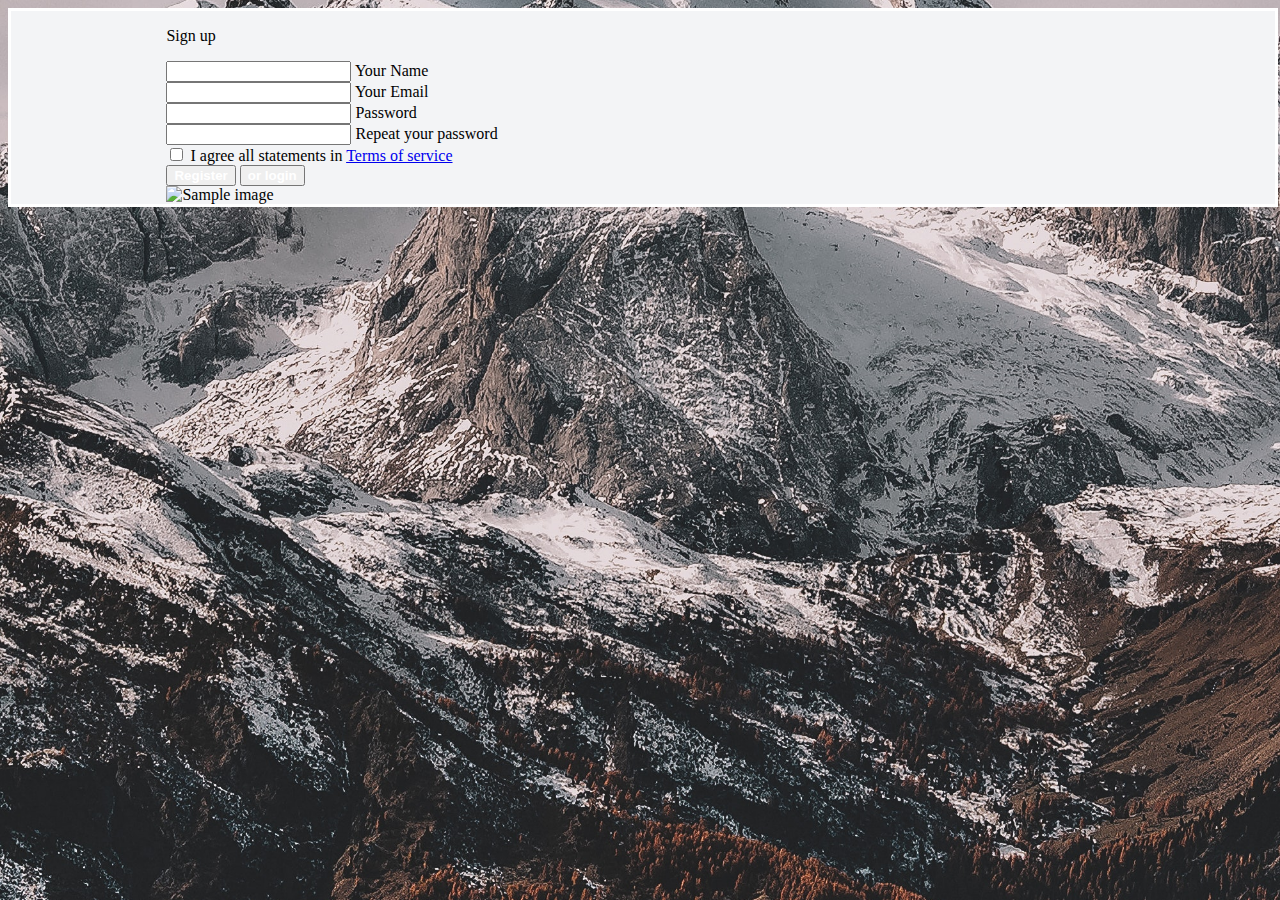
==== login.html @ c64ac944 "added new filles incudingindexma" ====
<!DOCTYPE html>
<html lang="en" data-bs-theme="auto">
<head>
    <meta charset="UTF-8">
    <meta name="viewport"             content="width=device-width, initial-scale=1"> 
    <title>sign up for new age</title>
  <link href="https://cdn.jsdelivr.net/npm/bootstrap@5.3.2/dist/css/bootstrap.min.css" rel="stylesheet" integrity="sha384-T3c6CoIi6uLrA9TneNEoa7RxnatzjcDSCmG1MXxSR1GAsXEV/Dwwykc2MPK8M2HN" crossorigin="anonymous">
  <link rel="stylesheet" type="text/css" href="css/cloudtv.css">
</head>
<body>
    <section class="vh-100" style="background-color: #eee;">
  <div class="container h-100 overflow-scroll">
    <div class="row d-flex justify-content-center align-items-center h-100">
      <div class="col-lg-12 col-xl-11">
        <div class="card text-black" style="border-radius: 25px;">
          <div class="card-body p-md-5">
            <div class="row justify-content-center">
              <div class="col-md-10 col-lg-6 col-xl-5 order-2 order-lg-1">

                <p class="text-center h1 fw-bold mb-5 mx-1 mx-md-4 mt-4">Sign up</p>

                <form class="mx-1 mx-md-4">

                  <div class="d-flex flex-row align-items-center mb-4">
                    <i class="fas fa-user fa-lg me-3 fa-fw"></i>
                    <div class="form-outline flex-fill mb-0">
                      <input type="text" id="form3Example1c" class="form-control" />
                      <label class="form-label" for="form3Example1c">Your Name</label>
                    </div>
                  </div>

                  <div class="d-flex flex-row align-items-center mb-4">
                    <i class="fas fa-envelope fa-lg me-3 fa-fw"></i>
                    <div class="form-outline flex-fill mb-0">
                      <input type="email" id="form3Example3c" class="form-control" />
                      <label class="form-label" for="form3Example3c">Your Email</label>
                    </div>
                  </div>

                  <div class="d-flex flex-row align-items-center mb-4">
                    <i class="fas fa-lock fa-lg me-3 fa-fw"></i>
                    <div class="form-outline flex-fill mb-0">
                      <input type="password" id="form3Example4c" class="form-control" />
                      <label class="form-label" for="form3Example4c">Password</label>
                    </div>
                  </div>

                  <div class="d-flex flex-row align-items-center mb-4">
                    <i class="fas fa-key fa-lg me-3 fa-fw"></i>
                    <div class="form-outline flex-fill mb-0">
                      <input type="password" id="form3Example4cd" class="form-control" />
                      <label class="form-label" for="form3Example4cd">Repeat your password</label>
                    </div>
                  </div>

                  <div class="form-check d-flex justify-content-center mb-5">
                    <input class="form-check-input me-2" type="checkbox" value="" id="form2Example3c" />
                    <label class="form-check-label" for="form2Example3">
                      I agree all statements in <a href="#!">Terms of service</a>
                    </label>
                  </div>

                  <div class="d-flex justify-content-center mx-4 mb-3 mb-lg-4">
                    <button type="button" class="btn btn-primary btn-lg"><a href="#" class="a-overide">Register</a></button>
                    <button type="button" class="btn btn-success btn-lg"><a href="loginmain.html"n class="a-overide">or login</a></button>
                  </div>
                  
                </form>

              </div>
              <div class="col-md-10 col-lg-6 col-xl-7 d-flex align-items-center order-1 order-lg-2">

                <img src="https://mdbcdn.b-cdn.net/img/Photos/new-templates/bootstrap-registration/draw1.webp"
                  class="img-fluid" alt="Sample image">

              </div>
            </div>
          </div>
        </div>
      </div>
    </div>
  </div>
</section>
<script src="https://cdn.jsdelivr.net/npm/@popperjs/core@2.11.8/dist/umd/popper.min.js" integrity="sha384-I7E8VVD/ismYTF4hNIPjVp/Zjvgyol6VFvRkX/vR+Vc4jQkC+hVqc2pM8ODewa9r" crossorigin="anonymous"></script> <script src="https://cdn.jsdelivr.net/npm/bootstrap@5.3.2/dist/js/bootstrap.min.js" integrity="sha384-BBtl+eGJRgqQAUMxJ7pMwbEyER4l1g+O15P+16Ep7Q9Q+zqX6gSbd85u4mG4QzX+" crossorigin="anonymous"></script>

</body>  
</html>
---- css/cloudtv.css ----
.a-overide{
	text-decoration: none;
	color: white;
	font-weight: 700;
}
.container{
	display: grid;
	grid-template-areas: "item1 item2 item3";
	justify-content: space-around;
	align-items: center;
	width: 100%;
	border: solid white;
	background-color: #f3f4f6;
}
.item1{
	grid-area: item1;
/*	border: solid grey 2px;*/
	
	height: 2rem;
	margin: 3px;
}
.item2{
	grid-area: item2;
	height: 2rem;
	margin: 3px;
}
.item3{
	grid-area: item3;
	height: 2rem;
	margin: 3px;
}
.btn-success{
	font-weight:700;
}
.card{
	background: url( );
}
	body{
	background-image: url("bacgroun.jpg");
	background-position: center;
  background-size: cover;
  background-repeat: no-repeat;
  height: 100hv;
}
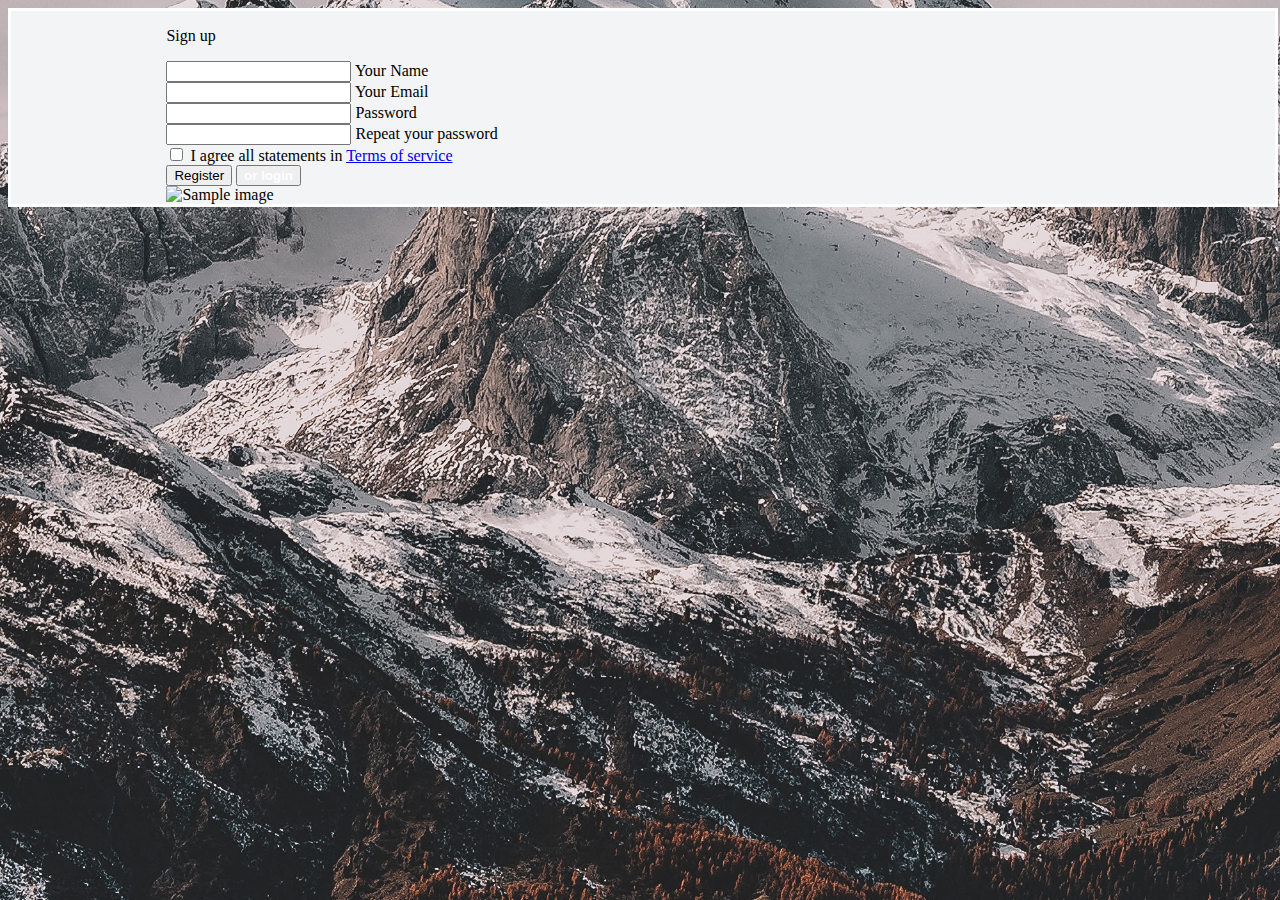
==== commit ff6df54c: "made cool enhancements" ====
--- a/login.html
+++ b/login.html
@@ -19,12 +19,12 @@
 
                 <p class="text-center h1 fw-bold mb-5 mx-1 mx-md-4 mt-4">Sign up</p>
 
-                <form class="mx-1 mx-md-4">
+                <form class="mx-1 mx-md-4" action="user.html">
 
                   <div class="d-flex flex-row align-items-center mb-4">
                     <i class="fas fa-user fa-lg me-3 fa-fw"></i>
                     <div class="form-outline flex-fill mb-0">
-                      <input type="text" id="form3Example1c" class="form-control" />
+                      <input type="text" id="form3Example1c" class="form-control" required/>
                       <label class="form-label" for="form3Example1c">Your Name</label>
                     </div>
                   </div>
@@ -32,7 +32,7 @@
                   <div class="d-flex flex-row align-items-center mb-4">
                     <i class="fas fa-envelope fa-lg me-3 fa-fw"></i>
                     <div class="form-outline flex-fill mb-0">
-                      <input type="email" id="form3Example3c" class="form-control" />
+                      <input type="email" id="form3Example3c" class="form-control" required/>
                       <label class="form-label" for="form3Example3c">Your Email</label>
                     </div>
                   </div>
@@ -40,7 +40,7 @@
                   <div class="d-flex flex-row align-items-center mb-4">
                     <i class="fas fa-lock fa-lg me-3 fa-fw"></i>
                     <div class="form-outline flex-fill mb-0">
-                      <input type="password" id="form3Example4c" class="form-control" />
+                      <input type="password" id="form3Example4c" class="form-control" required/>
                       <label class="form-label" for="form3Example4c">Password</label>
                     </div>
                   </div>
@@ -48,7 +48,7 @@
                   <div class="d-flex flex-row align-items-center mb-4">
                     <i class="fas fa-key fa-lg me-3 fa-fw"></i>
                     <div class="form-outline flex-fill mb-0">
-                      <input type="password" id="form3Example4cd" class="form-control" />
+                      <input type="password" id="form3Example4cd" class="form-control" required/>
                       <label class="form-label" for="form3Example4cd">Repeat your password</label>
                     </div>
                   </div>
@@ -61,7 +61,7 @@
                   </div>
 
                   <div class="d-flex justify-content-center mx-4 mb-3 mb-lg-4">
-                    <button type="button" class="btn btn-primary btn-lg"><a href="#" class="a-overide">Register</a></button>
+                    <button type="submit" class="btn btn-primary btn-lg">Register</button>
                     <button type="button" class="btn btn-success btn-lg"><a href="loginmain.html"n class="a-overide">or login</a></button>
                   </div>
                   
